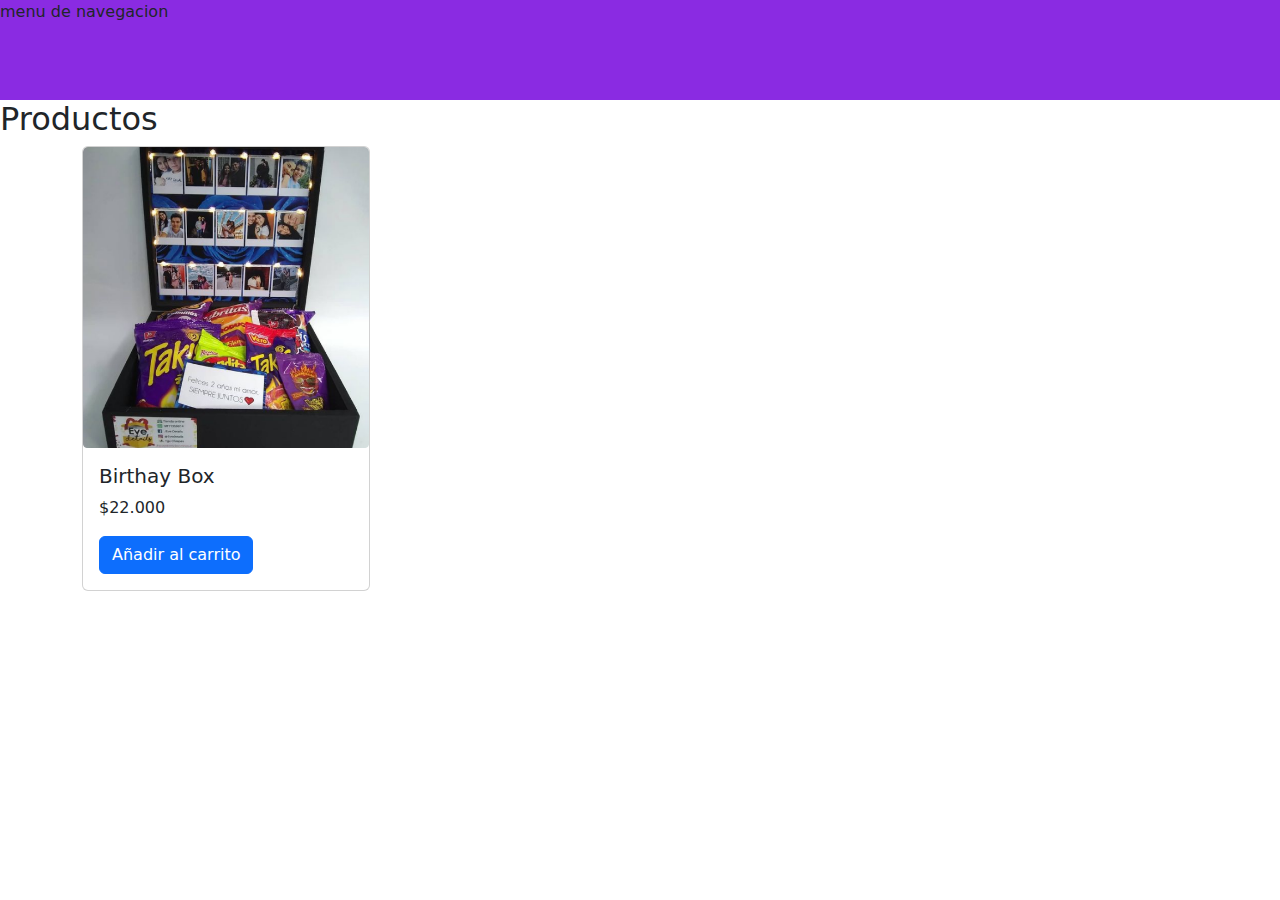
==== productos.html @ 0374b417 "adelanto entrega" ====
<!DOCTYPE html>
<html lang="es">

<head>
    <meta charset="UTF-8">
    <meta name="viewport" content="width=device-width, initial-scale=1.0">

    <link rel="shortcut icon" href="./assets/logos/logo1.webp" type="image/x-icon">



    <!-- link de estilos de bootstrap -->
    <link href="https://cdn.jsdelivr.net/npm/bootstrap@5.3.3/dist/css/bootstrap.min.css" rel="stylesheet"
        integrity="sha384-QWTKZyjpPEjISv5WaRU9OFeRpok6YctnYmDr5pNlyT2bRjXh0JMhjY6hW+ALEwIH" crossorigin="anonymous">

    <!-- link a los estilos de bootstrap -->
    <link rel="stylesheet" href="https://cdn.jsdelivr.net/npm/bootstrap-icons@1.11.3/font/bootstrap-icons.min.css">


    <!-- mis estilos siempre deben estar despues de los estilos de bootstrap -->

    <link rel="stylesheet" href="./styles/index.css">

    <title>Productos</title>
</head>


<body>

    <!-- INICIO HEADER -->

    <header>

        <nav>
            <div>
                menu de navegacion
            </div>
        </nav>



    </header>



    <!-- INICIO MAIN -->

    <!-- Sección de productos-->

    <main>

        <h2>Productos</h2>

        <section class="container">

            <div class="row">
                <div class="col-12 col-md-6 col-lg-3">
                    <div class="card" style="width: 18rem;">
                        <img src="./assets/image 1 (1).png" class="card-img-top" alt="detalle 1">
                        <div class="card-body">
                          <h5 class="card-title">Birthay Box</h5>
                          <p class="card-text">$22.000</p>
                          <a href="#" class="btn btn-primary">Añadir al carrito</a>
                        </div>
                      </div>

                </div>

                <div class="col-12 col-md-6 col-lg-3">

                </div>

                <div class="col-12 col-md-6 col-lg-3">

                </div>

                <div class="col-12 col-md-6 col-lg-3">

                </div>

            </div>


        </section>


    </main>

    <!-- INICIO FOOTER-->

    <footer>


    </footer>






    <!-- link de la lógica con javascript de bootstrap debe ir antes del cierre de llaves de body -->
    <script src="https://cdn.jsdelivr.net/npm/bootstrap@5.3.3/dist/js/bootstrap.bundle.min.js"
        integrity="sha384-YvpcrYf0tY3lHB60NNkmXc5s9fDVZLESaAA55NDzOxhy9GkcIdslK1eN7N6jIeHz"
        crossorigin="anonymous"></script>
</body>

</html>
---- styles/index.css ----
*{
    padding: 0;
    margin: 0;
    box-sizing: border-box;
    
}


header{
    background-color: blueviolet;
    width: 100vw;
    height: 100px;
}
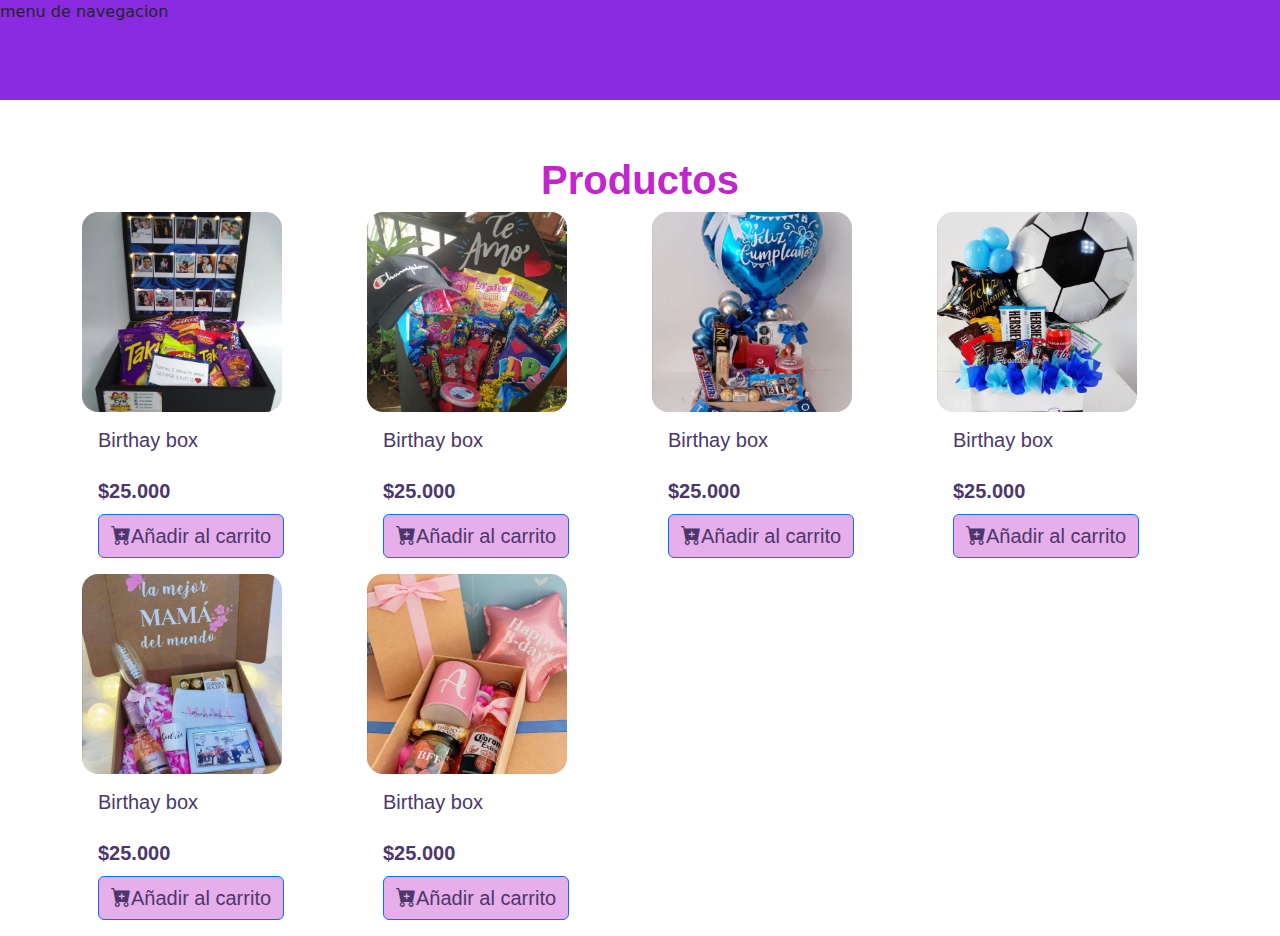
==== commit af21512e: "actualizacion entrega" ====
--- a/productos.html
+++ b/productos.html
@@ -5,9 +5,11 @@
     <meta charset="UTF-8">
     <meta name="viewport" content="width=device-width, initial-scale=1.0">
 
-    <link rel="shortcut icon" href="./assets/logos/logo1.webp" type="image/x-icon">
+    <meta name="author" content="Carlos Pasichana">
+    <meta name="keywords" content="Trabajo final">
+    <meta name="description" content="Entrega final desarrollo de ecommerce para samu expresion">
 
-
+    <!--<link rel="shortcut icon" href="./assets/logos/logo1.webp" type="image/x-icon">-->
 
     <!-- link de estilos de bootstrap -->
     <link href="https://cdn.jsdelivr.net/npm/bootstrap@5.3.3/dist/css/bootstrap.min.css" rel="stylesheet"
@@ -16,10 +18,17 @@
     <!-- link a los estilos de bootstrap -->
     <link rel="stylesheet" href="https://cdn.jsdelivr.net/npm/bootstrap-icons@1.11.3/font/bootstrap-icons.min.css">
 
+    <!-- tipgrafias-->
+    <link href="https://fonts.cdnfonts.com/css/raleway-5" rel="stylesheet"> <!-- RALEWAY-->
+    <link href="https://fonts.cdnfonts.com/css/rubik" rel="stylesheet">     <!-- RUBIK-->
+                
+                
+
 
     <!-- mis estilos siempre deben estar despues de los estilos de bootstrap -->
 
     <link rel="stylesheet" href="./styles/index.css">
+    
 
     <title>Productos</title>
 </head>
@@ -49,40 +58,102 @@
 
     <main>
 
-        <h2>Productos</h2>
+        
 
-        <section class="container">
+        <section class="container misProductos">
+
+            <h2 class="titulo fs-1">Productos</h2>
 
             <div class="row">
                 <div class="col-12 col-md-6 col-lg-3">
-                    <div class="card" style="width: 18rem;">
+                    <div class="card border border-0" style="width: 17rem;">
                         <img src="./assets/image 1 (1).png" class="card-img-top" alt="detalle 1">
                         <div class="card-body">
-                          <h5 class="card-title">Birthay Box</h5>
-                          <p class="card-text">$22.000</p>
-                          <a href="#" class="btn btn-primary">Añadir al carrito</a>
+                            <h5 class="card-title tituloProducto mb-4">Birthay box </h5>
+                            <p class="card-text precio fs-5 mb-2">$25.000</p>
+                            <a href="#" class="btn btn-primary añadir fs-5"> 
+                                <i class="bi bi-cart-plus-fill"></i>Añadir al carrito</a>
                         </div>
-                      </div>
+                    </div>
 
                 </div>
 
                 <div class="col-12 col-md-6 col-lg-3">
+                    <div class="card border border-0" style="width: 17rem;">
+                        <img src="./assets/image 27.png" class="card-img-top" alt="detalle 1">
+                        <div class="card-body">
+                            <h5 class="card-title tituloProducto mb-4">Birthay box </h5>
+                            <p class="card-text precio fs-5 mb-2">$25.000</p>
+                            <a href="#" class="btn btn-primary añadir fs-5"> 
+                                <i class="bi bi-cart-plus-fill"></i>Añadir al carrito</a>
+                        </div>
+                    </div>
+                    
+                </div>
+
+
+
+
+                <div class="col-12 col-md-6 col-lg-3">
+                    <div class="card border border-0" style="width: 17rem;">
+                        <img src="./assets/image 28.png" class="card-img-top" alt="detalle 1">
+                        <div class="card-body">
+                            <h5 class="card-title tituloProducto mb-4">Birthay box </h5>
+                            <p class="card-text precio fs-5 mb-2">$25.000</p>
+                            <a href="#" class="btn btn-primary añadir fs-5"> 
+                                <i class="bi bi-cart-plus-fill"></i>Añadir al carrito</a>
+                        </div>
+                    </div>
 
                 </div>
 
                 <div class="col-12 col-md-6 col-lg-3">
+                    <div class="card border border-0" style="width: 17rem;">
+                        <img src="./assets/image 29.png" class="card-img-top" alt="detalle 1">
+                        <div class="card-body">
+                            <h5 class="card-title tituloProducto mb-4">Birthay box </h5>
+                            <p class="card-text precio fs-5 mb-2">$25.000</p>
+                            <a href="#" class="btn btn-primary añadir fs-5"> 
+                                <i class="bi bi-cart-plus-fill"></i>Añadir al carrito</a>
+                        </div>
+                    </div>
 
                 </div>
 
                 <div class="col-12 col-md-6 col-lg-3">
+                    <div class="card border border-0" style="width: 17rem;">
+                        <img src="./assets/image 30.png" class="card-img-top" alt="detalle 1">
+                        <div class="card-body">
+                            <h5 class="card-title tituloProducto mb-4">Birthay box </h5>
+                            <p class="card-text precio fs-5 mb-2">$25.000</p>
+                            <a href="#" class="btn btn-primary añadir fs-5"> 
+                                <i class="bi bi-cart-plus-fill"></i>Añadir al carrito</a>
+                        </div>
+                    </div>
 
                 </div>
+
+                <div class="col-12 col-md-6 col-lg-3">
+                    <div class="card border border-0" style="width: 17rem;">
+                        <img src="./assets/image 31.png" class="card-img-top" alt="detalle 1">
+                        <div class="card-body">
+                            <h5 class="card-title tituloProducto mb-4">Birthay box </h5>
+                            <p class="card-text precio fs-5 mb-2">$25.000</p>
+                            <a href="#" class="btn btn-primary añadir fs-5"> 
+                                <i class="bi bi-cart-plus-fill"></i>Añadir al carrito</a>
+                        </div>
+                    </div>
+
+                </div>
+
+
 
             </div>
 
 
         </section>
 
+        
 
     </main>
 
--- a/styles/index.css
+++ b/styles/index.css
@@ -7,8 +7,63 @@
 }
 
 
+:root{
+    --tituloProductos:"Rubik", sans-serif; 
+    --tituloSecundario:'Raleway', sans-serif;
+    --colorBoton: #E6AEEA;
+    --colorTitulo: #C224CE; 
+    --colortexto: #4B376C;
+
+                                                
+}
+
+
+/*cestilos header */
+   
 header{
     background-color: blueviolet;
     width: 100vw;
     height: 100px;
+}
+
+/*titulo productos*/
+
+.titulo{
+    font-family: var(--tituloProductos);
+    font-weight: bold;
+    text-align: center;
+    margin-top: 5%;
+    color: var(--colorTitulo);
+    
+    
+
+   
+}
+
+.tituloProducto{
+    font-family: var(--tituloSecundario);
+    color: var(--colortexto);
+
+}
+
+.precio{
+    font-family: var(--tituloSecundario);
+    font-weight: bold;
+    color: var(--colortexto);
+
+}
+
+.añadir{
+    font-family: var(--tituloProductos);
+    gap: 5%;
+    color: var(--colortexto);
+    background-color: var(--colorBoton);
+    
+    
+}
+
+.misProductos img{
+    width: 200px;
+    height: 200px;
+    border-radius: 8%;
 }